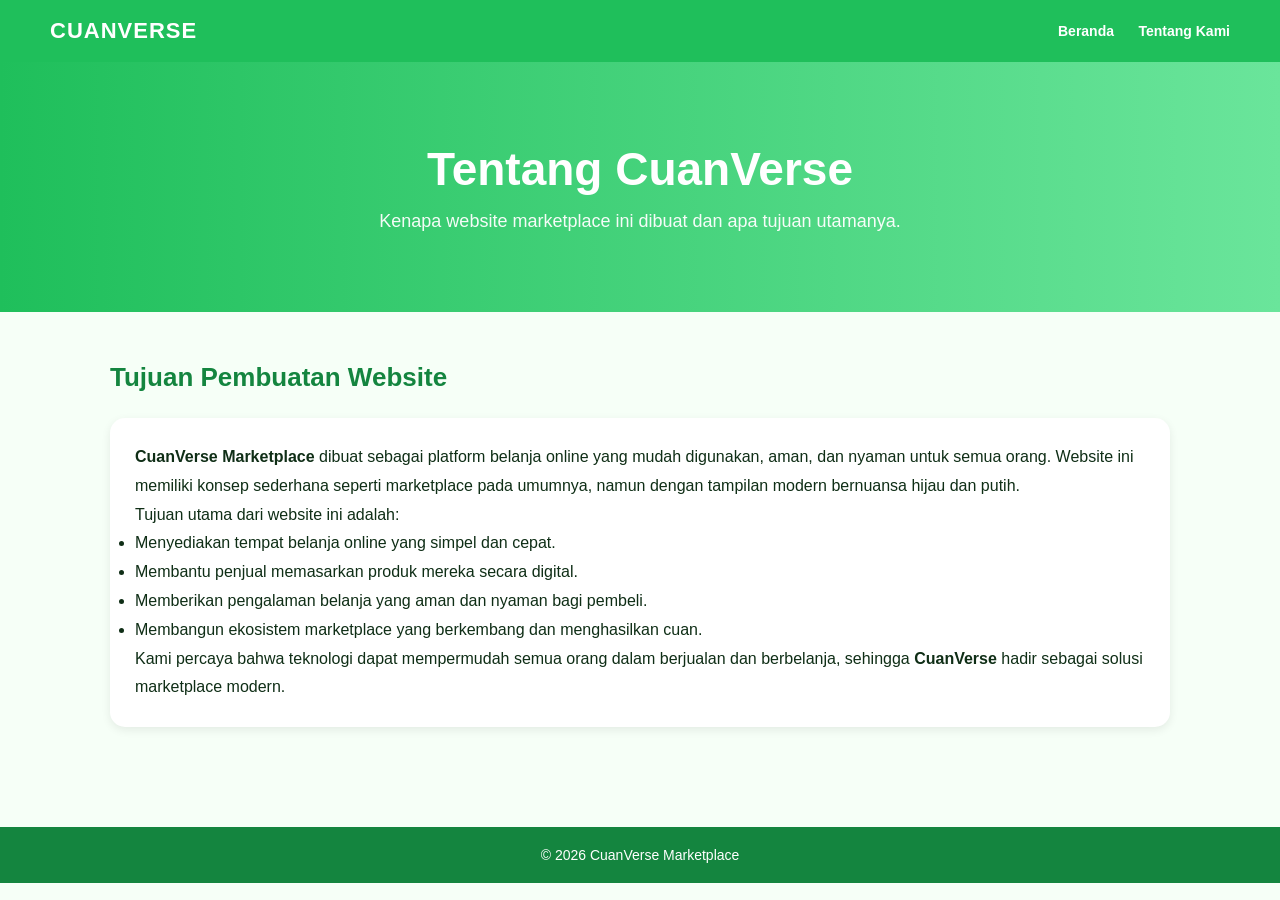
==== about.html @ 65ac0a1f "Create about.html" ====
<!DOCTYPE html>
<html lang="id">
<head>
  <meta charset="UTF-8" />
  <meta name="viewport" content="width=device-width, initial-scale=1.0" />
  <title>Tentang Kami - CuanVerse</title>
  <link rel="stylesheet" href="style.css" />
</head>
<body>

  <header>
    <div class="logo">CUANVERSE</div>
    <nav>
      <a href="index.html">Beranda</a>
      <a href="about.html">Tentang Kami</a>
    </nav>
  </header>

  <section class="hero">
    <h1>Tentang CuanVerse</h1>
    <p>Kenapa website marketplace ini dibuat dan apa tujuan utamanya.</p>
  </section>

  <div class="container">
    <h2 class="section-title">Tujuan Pembuatan Website</h2>

    <div class="about-box">
      <p>
        <b>CuanVerse Marketplace</b> dibuat sebagai platform belanja online yang mudah digunakan,
        aman, dan nyaman untuk semua orang. Website ini memiliki konsep sederhana seperti marketplace
        pada umumnya, namun dengan tampilan modern bernuansa hijau dan putih.
      </p>

      <p>
        Tujuan utama dari website ini adalah:
      </p>

      <ul>
        <li>Menyediakan tempat belanja online yang simpel dan cepat.</li>
        <li>Membantu penjual memasarkan produk mereka secara digital.</li>
        <li>Memberikan pengalaman belanja yang aman dan nyaman bagi pembeli.</li>
        <li>Membangun ekosistem marketplace yang berkembang dan menghasilkan cuan.</li>
      </ul>

      <p>
        Kami percaya bahwa teknologi dapat mempermudah semua orang dalam berjualan dan berbelanja,
        sehingga <b>CuanVerse</b> hadir sebagai solusi marketplace modern.
      </p>
    </div>
  </div>

  <footer>
    <p>© 2026 CuanVerse Marketplace</p>
  </footer>

</body>
</html>
---- style.css ----
* {
  margin: 0;
  padding: 0;
  box-sizing: border-box;
  font-family: Arial, Helvetica, sans-serif;
}

body {
  background: #f6fff7;
  color: #0f2e16;
}

header {
  background: #1fbf5b;
  color: white;
  padding: 18px 50px;
  display: flex;
  justify-content: space-between;
  align-items: center;
}

.logo {
  font-size: 22px;
  font-weight: bold;
  letter-spacing: 1px;
}

nav a {
  text-decoration: none;
  color: white;
  margin-left: 20px;
  font-size: 14px;
  font-weight: bold;
  transition: 0.3s;
}

nav a:hover {
  opacity: 0.8;
}

.hero {
  text-align: center;
  padding: 80px 20px;
  background: linear-gradient(to right, #1fbf5b, #6ae59b);
  color: white;
}

.hero h1 {
  font-size: 46px;
  margin-bottom: 15px;
}

.hero p {
  max-width: 700px;
  margin: auto;
  font-size: 18px;
  opacity: 0.95;
}

.search-box {
  margin-top: 25px;
}

.search-box input {
  padding: 12px;
  width: 280px;
  border-radius: 10px;
  border: none;
  outline: none;
}

.search-box button {
  padding: 12px 18px;
  border: none;
  border-radius: 10px;
  background: white;
  color: #1fbf5b;
  font-weight: bold;
  cursor: pointer;
  margin-left: 6px;
}

.container {
  max-width: 1100px;
  margin: auto;
  padding: 50px 20px;
}

.section-title {
  font-size: 26px;
  margin-bottom: 25px;
  color: #14853f;
}

.products {
  display: grid;
  grid-template-columns: repeat(auto-fit, minmax(230px, 1fr));
  gap: 20px;
}

.card {
  background: white;
  border-radius: 15px;
  padding: 18px;
  box-shadow: 0px 3px 10px rgba(0, 0, 0, 0.08);
  transition: 0.3s;
}

.card:hover {
  transform: translateY(-6px);
}

.card img {
  width: 100%;
  border-radius: 12px;
  margin-bottom: 10px;
}

.card h3 {
  font-size: 16px;
  margin-bottom: 6px;
}

.price {
  font-weight: bold;
  color: #1fbf5b;
  margin-bottom: 12px;
}

.btn {
  display: inline-block;
  text-decoration: none;
  background: #1fbf5b;
  color: white;
  padding: 10px 15px;
  border-radius: 10px;
  font-size: 14px;
  font-weight: bold;
  transition: 0.3s;
}

.btn:hover {
  background: #14853f;
}

.about-box {
  background: white;
  padding: 25px;
  border-radius: 15px;
  box-shadow: 0px 3px 10px rgba(0, 0, 0, 0.08);
  line-height: 1.8;
}

footer {
  text-align: center;
  padding: 20px;
  background: #14853f;
  color: white;
  margin-top: 50px;
  font-size: 14px;
}
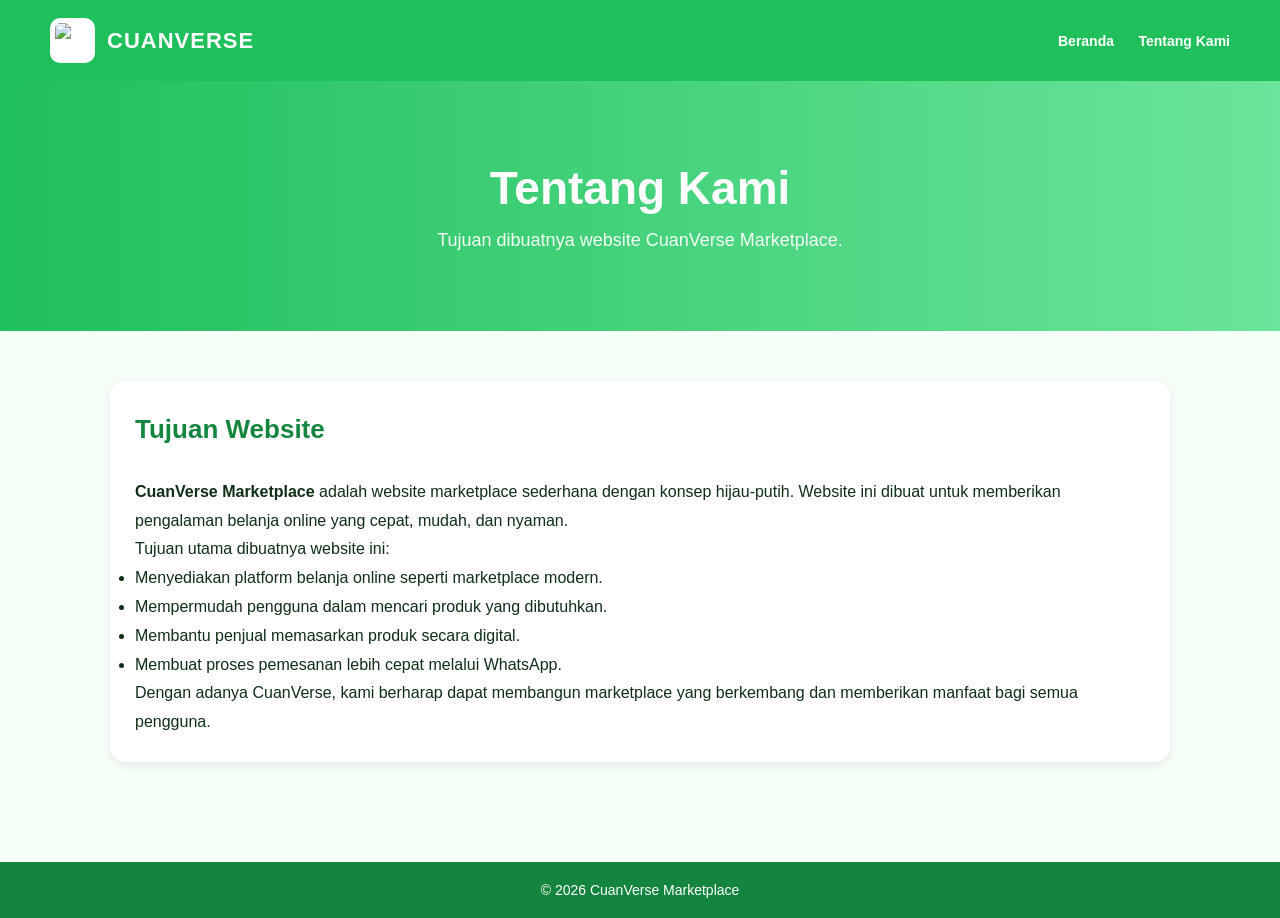
==== commit dad614a7: "Update about.html" ====
--- a/about.html
+++ b/about.html
@@ -9,7 +9,11 @@
 <body>
 
   <header>
-    <div class="logo">CUANVERSE</div>
+    <div class="logo-area">
+      <img src="logo.png" alt="Logo CuanVerse">
+      <span class="logo-text">CUANVERSE</span>
+    </div>
+
     <nav>
       <a href="index.html">Beranda</a>
       <a href="about.html">Tentang Kami</a>
@@ -17,37 +21,35 @@
   </header>
 
   <section class="hero">
-    <h1>Tentang CuanVerse</h1>
-    <p>Kenapa website marketplace ini dibuat dan apa tujuan utamanya.</p>
+    <h1>Tentang Kami</h1>
+    <p>Tujuan dibuatnya website CuanVerse Marketplace.</p>
   </section>
 
-  <div class="container">
-    <h2 class="section-title">Tujuan Pembuatan Website</h2>
+  <main class="container">
+    <div class="about-box">
+      <h2 class="section-title">Tujuan Website</h2>
 
-    <div class="about-box">
       <p>
-        <b>CuanVerse Marketplace</b> dibuat sebagai platform belanja online yang mudah digunakan,
-        aman, dan nyaman untuk semua orang. Website ini memiliki konsep sederhana seperti marketplace
-        pada umumnya, namun dengan tampilan modern bernuansa hijau dan putih.
+        <b>CuanVerse Marketplace</b> adalah website marketplace sederhana dengan konsep hijau-putih.
+        Website ini dibuat untuk memberikan pengalaman belanja online yang cepat, mudah, dan nyaman.
       </p>
 
       <p>
-        Tujuan utama dari website ini adalah:
+        Tujuan utama dibuatnya website ini:
       </p>
 
       <ul>
-        <li>Menyediakan tempat belanja online yang simpel dan cepat.</li>
-        <li>Membantu penjual memasarkan produk mereka secara digital.</li>
-        <li>Memberikan pengalaman belanja yang aman dan nyaman bagi pembeli.</li>
-        <li>Membangun ekosistem marketplace yang berkembang dan menghasilkan cuan.</li>
+        <li>Menyediakan platform belanja online seperti marketplace modern.</li>
+        <li>Mempermudah pengguna dalam mencari produk yang dibutuhkan.</li>
+        <li>Membantu penjual memasarkan produk secara digital.</li>
+        <li>Membuat proses pemesanan lebih cepat melalui WhatsApp.</li>
       </ul>
 
       <p>
-        Kami percaya bahwa teknologi dapat mempermudah semua orang dalam berjualan dan berbelanja,
-        sehingga <b>CuanVerse</b> hadir sebagai solusi marketplace modern.
+        Dengan adanya CuanVerse, kami berharap dapat membangun marketplace yang berkembang dan memberikan manfaat bagi semua pengguna.
       </p>
     </div>
-  </div>
+  </main>
 
   <footer>
     <p>© 2026 CuanVerse Marketplace</p>
--- a/style.css
+++ b/style.css
@@ -159,3 +159,22 @@
   margin-top: 50px;
   font-size: 14px;
 }
+.logo-area {
+  display: flex;
+  align-items: center;
+  gap: 12px;
+}
+
+.logo-area img {
+  width: 45px;
+  height: 45px;
+  border-radius: 10px;
+  background: white;
+  padding: 5px;
+}
+
+.logo-text {
+  font-size: 22px;
+  font-weight: bold;
+  letter-spacing: 1px;
+}
